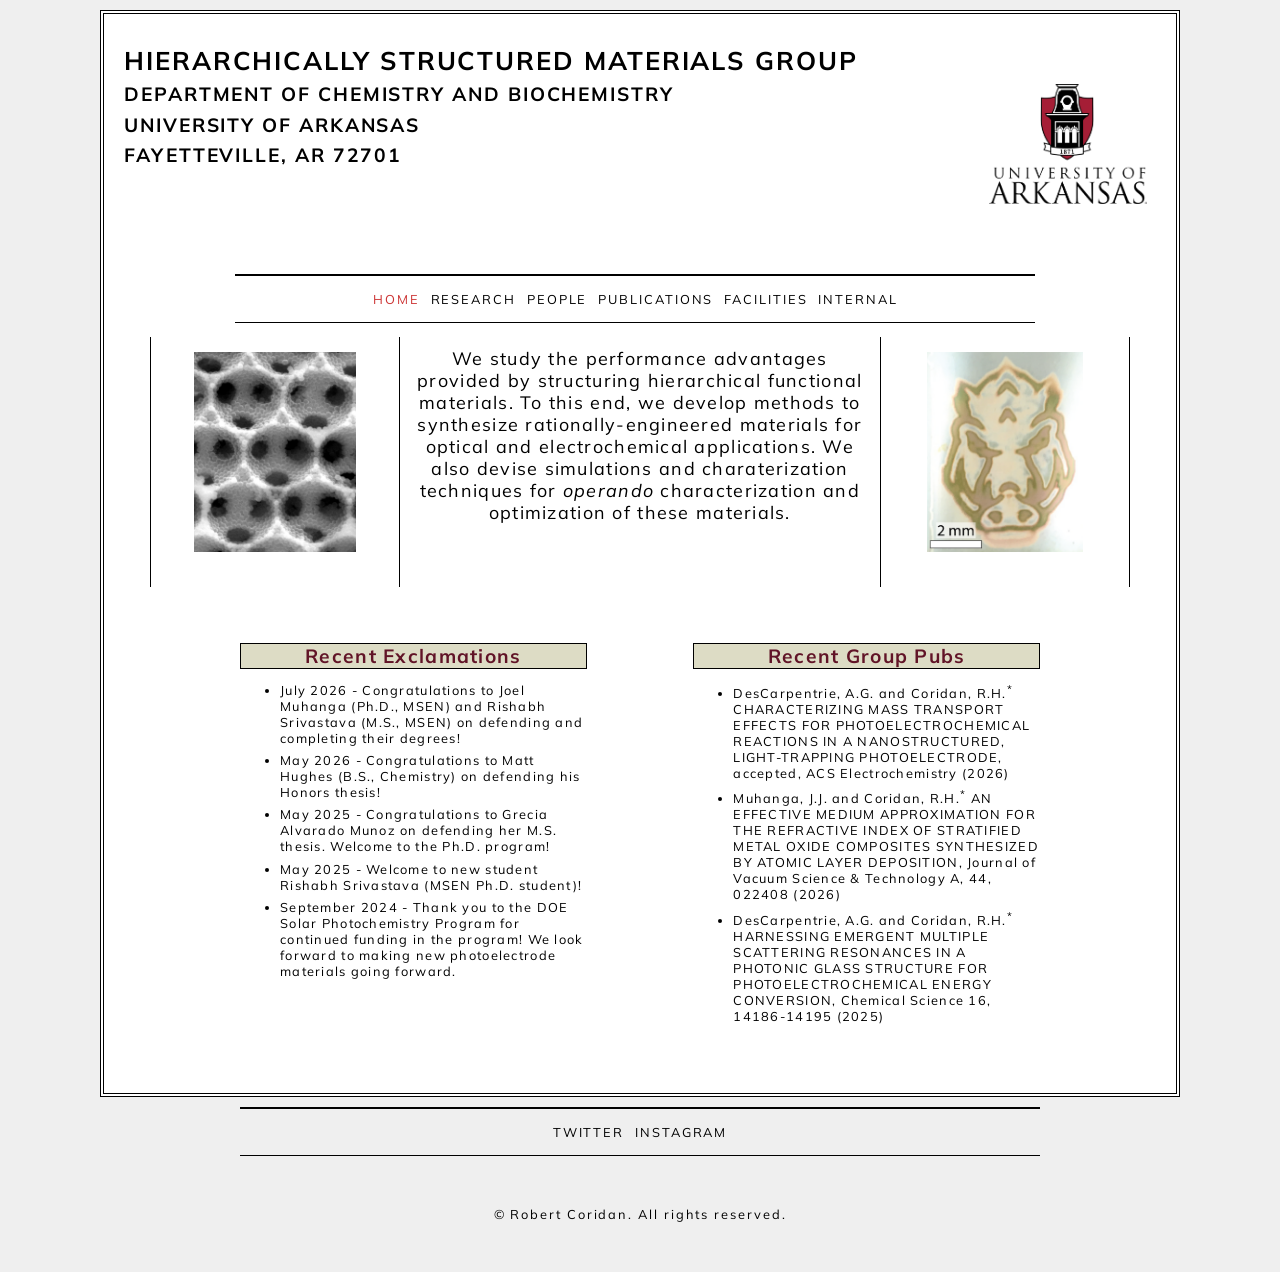
==== index.html @ ae741bb3 "Add files via upload" ====
<!DOCTYPE html>
<html>
	<head>
		<title>Home - Hierarchically structured materials group</title>
		<link href="css/default.css" rel="stylesheet" type="text/css" media="all" />
		<link href="css/grid.css" rel="stylesheet" type="text/css" media="all" />
		<link href="css/layout.css" rel="stylesheet" type="text/css" media="all" />

		<link href='http://fonts.googleapis.com/css?family=Lato' type='text/css'>
		<link href='http://fonts.googleapis.com/css?family=Muli' rel='stylesheet' type='text/css'>
	</head>
	<body>
		<div id="page">
			<div class="header">	
				<div class="text">
					<h1>Hierarchically structured materials group</h1>
					<h2><a href="http://chemistry.uark.edu">Department of Chemistry and Biochemistry</a></h2>
					<h2><a href="http://www.uark.edu">University of Arkansas</a></h2>
					<h2><a href="https://www.google.com/maps/place/Fayetteville,+AR/@36.0694725,-94.1623709,12z/data=!3m1!4b1!4m2!3m1!1s0x87c96f7b2fb53e9d:0x4519f069fcb4c8cf">Fayetteville, AR 72701</a></h2>
				</div>
				<div class="image"><a href="http://www.uark.edu"><img src="images/UA_Logo.png"></a></div>
					<div class="afterNav"></div>
				<nav><ul id="navigation">
					<li><a href="index.html" class="on">Home</a></li>
					<li><a href="research.html">Research</a></li>
					<li><a href="people.html">People</a></li>
					<li><a href="publications.html">Publications</a></li>
					<li><a href="facilities.html">Facilities</a></li>
					<li><a href="https://rcoridan.slack.com">Internal</a></li>
					<div class="afterNav"></div>
				</ul></nav>
			</div>

			<div class="middle">
				<div class="image"><img src='images/71201C04_corr.png' height="200">
				</div>
				<div class="article">

					We study the performance advantages provided by structuring hierarchical functional materials.  To this end, we develop methods to synthesize rationally-engineered materials for optical and electrochemical applications.  We also devise simulations and charaterization techniques for <em>operando</em> characterization and optimization of these materials.  

				</div>
				<div class="image"><img src='images/razorback_photopatterning.png' height="200">
				</div>
			</div>

			<div class="front">
				<div class="recentPubs">
					<h1>Recent Group Pubs</h1>
					<ul>
						<li> DesCarpentrie, A.G. and Coridan, R.H.<sup>*</sup> <a href="https://doi.org/10.1021/acselectrochem.6c00253">Characterizing mass transport effects for photoelectrochemical reactions in a nanostructured, light-trapping photoelectrode</a>, accepted, ACS Electrochemistry (2026)</li>
						<li> Muhanga, J.J. and Coridan, R.H.<sup>*</sup> <a href="https://doi.org/10.1116/6.0005085">An effective medium approximation for the refractive index of stratified metal oxide composites synthesized by atomic layer deposition</a>, Journal of Vacuum Science & Technology A, 44, 022408 (2026)</li>
						<li> DesCarpentrie, A.G. and Coridan, R.H.<sup>*</sup> <a href="https://doi.org/10.1039/d5sc02916c">Harnessing emergent multiple scattering resonances in a photonic glass structure for photoelectrochemical energy conversion</a>, Chemical Science 16, 14186-14195 (2025)</li>
				</div>
				<div class="afterRecent"></div>
				<div class="recentNews">
					<h1>Recent Exclamations</h1>
					<ul>
						<li>July 2026 - Congratulations to Joel Muhanga (Ph.D., MSEN) and Rishabh Srivastava (M.S., MSEN) on defending and completing their degrees!
						<li>May 2026 - Congratulations to Matt Hughes (B.S., Chemistry) on defending his Honors thesis!
						<li>May 2025 - Congratulations to Grecia Alvarado Munoz on defending her M.S. thesis. Welcome to the Ph.D. program!
						<li>May 2025 - Welcome to new student Rishabh Srivastava (MSEN Ph.D. student)!
						<li>September 2024 - Thank you to the DOE Solar Photochemistry Program for continued funding in the program!  We look forward to making new photoelectrode materials going forward. 
						<!---<li>August 2024 - Congratulations to Dr. Sam Conlin on his Chemistry Ph.D. defense!
						li>April 2024 - Congratulations to Trent and Anna for well defended Honors theses!   
						<li>February 2024 - Welcome to new student Ben Hollis (Chem B.S. student)!
						<li>November 2023 - Welcome to new student Asif Shabbir (Chem Ph.D. student)!
						<li>August 2023 - Welcome to new student Grecia Alvarado Munoz (MSEN M.S. student)!
						<!---<li>August 2023 - We're happy to contribute to the Prof. Heyes's new NSF grant on characterizing non-toxic, core-shell quantum dots!  Read more about it <a href ="https://news.uark.edu/articles/66041/researchers-receive-nsf-grant-to-study-semiconducting-nanoparticles?utm_source=arkansas-news&utm_medium=email_2023-08-30&utm_campaign=news_headlines&utm_content=researchers-receive-nsf-grant-to-study-semiconducting-nanoparticles">here</a>.
						<!---<li>April 2023 - Congratulations to Ian and Ashlyn for successfully defending their Honors Theses!
						<li>December 2022 - Congratulations to Ashlyn and Anna for winning the statewide competition for Student Undergraduate Research Fellowship (SURF) grants!
						<li>November 2022 - Congrats to Dr. Hamed Mehrabi for successfully defending his MSEN Ph.D.!
						<li>November 2022 - Congrats to Caroline Eddy on successfully defending her Honors Thesis!
						<li>July 2022 - Congratulations our Defense-a-palooza participants and first Ph.D. graduates: Dr. Zebulon Schichtl, Dr. James Lowe, and Dr. Justin Rowan Reed DeMoulpied!
						<li>April 2022 - Congratulations to Rachel for successfully defending her Masters thesis!
						<li>January 2022 - Congratulations to Ashlyn, Ian, and Caroline for winning Honors College Research Fellowships!
						<!---<li>September 2021 - Thanks to the University of Arkansas Chancellor's Innovation and Collaboration Fund for funding our collaboration with <a href="https://engineering.uark.edu/directory/index/uid/hanhu/name/Han+Hu/">the Hu Group (MEEG)</a> and <a href = "https://pesla.uark.edu/">the Zhao Group (ELEG)</a> on interfaces for electric cooling applications.
						<!---<li>September 2021 - Thanks to the <a href="https://www.arkansasedc.com/science-technology/division/data-analytics-that-are-robust-trusted-(dart)">Arkansas NSF EPSCoR and the DART Center</a> for funding our seed grant proposal.  We will be looking to hire a postdoc in the near future.
						<li>August 2021 - Thanks to the NSF for funding our <a href="https://www.nsf.gov/awardsearch/showAward?AWD_ID=2117203&HistoricalAwards=false">MRI proposal</a>.  We're getting sputtering and e-beam evaporation on campus!
						<li>April 2021 - Congrats to Mollie Henry on successfully defending your Honors Thesis! 
						<li>March 2021 - Welcome to new Chemistry undergrad Ashlyn Descarpentrie! 
						<li>March 2021 - Welcome to new Chemistry PhD student Joel Muhanga! 
						<li>January 2021 - Welcome to two new Chemistry undergrads, Caroline Eddy and Ian Hollis! 
						<li>January 2021 - Our lab was part of two teams funded through the Scialog: Negative Emissions Science program funded by the Sloan Foundation and the Research Corportion.  Check out projects and our partners <a href="https://rescorp.org/news/2021/01/eight-projects-win-scialog-negative-emissions-science-fundinghttps:/rescorp.org/news/2021/01/eight-projects-win-scialog-negative-emissions-science-funding">here</a>! 
						<li>December 2019 - Sam Conlin and Rachel Cherry have joined the group as new graduate students!
						<li>September 2019 - Our work on photoelectrochemical lithography was awarded a <a href='https://chancellorsfund.uark.edu/commercialization-fund/'>Chancellor's Commercialization Fund Award</a>!  We will use this resource to build prototypes based on our cuprous oxide work. 
						<li>September 2019 - We are part of a <a href="https://www.nsf.gov/awardsearch/showAward?AWD_ID=1934725">team that was awarded an NSF grant</a> to study the topologies of energy landscapes in chemical systems. Congrats to Aurora and the rest of this great team of mathematicians, theoretical chemists, and experimentalists! 
						<li>Announcement: New UARK CHEM Grad students - we are hiring!  Please get in touch with Rob to learn more about current projects and opportunities.  
						<li>August 2019 - We received a <a href="https://news.uark.edu/articles/49587/coridan-to-receive-early-career-award-from-u-s-department-of-energy">2019 Department of Energy Early Career Award</a>!
						<li>July 2019 - We than the Connor Family and Fulbright College for selecting us for the <a href="https://news.uark.edu/articles/48192/fulbright-college-announces-2019-connor-faculty-fellows">Robert C. and Sandra Connor Endowed Faculty Fellowship Award</a>!
						<li>July 2019 - Good luck to Brayley as she leaves Arkansas to start Graduate School in Chemistry at Northwestern!
						<li>May 2019 - The Coridan Lab tore it up at the Spring Electrochemical Society Meeting - four students, four talks, two days.  
						<li>April 2019 - Congratulations to Justin on being named to the Honorable Mention list for the NSF GFRP.
						<li>Aug 2018 - Yay! The REU students are gone!
						<li>May 2018 - REU students Jaydee (Chemistry) and Blake (µEP) have arrived in the lab!
						<li>April 2018 - Mya and Walker's paper was accepted in <a href="https://onlinelibrary.wiley.com/doi/abs/10.1002/adfm.201800481">Advanced Functional Materials</a>.</li>
						<li>Dec 2017 - Congratulations to our group's first alumni, CHEG graduate Walker Perez!</li> 
						<li>Sep 27 2017 - James's paper on direct photolithography of Cu2O was accepted in the <a href="http://pubs.rsc.org/en/content/articlelanding/2017/ta/c7ta05321e#!divAbstract">Journal of Materials Chemistry A</a>.</li>
						<li>Aug 1 2017 - Check out our new <a href="facilities.html">CNC Mill and Optical Microscopy Suite</a>!   Thanks to Hamed and Zeb for getting those up and running!
						<li>Dec 13 2016 - Our new UV-Vis spectrophotometer with integrating sphere arrived.  Thin film absorption, engage!
						<li>Aug 30 2016 - Our paper on high-speed x-ray imaging of electrolytic bubble growth on an isolated electrocatalyst at a semiconductor-liquid  interface was accepted for publication in <a href="http://pubs.acs.org/doi/abs/10.1021/acsami.6b07729">ACS Applied Materials &amp; Interfaces.</a></li> 
						<li>July 1 2016 - Our research group was awarded a U of A Honors College Faculty Equipment and Technology grant to support our purchase of a Gas Chromatography system.  Thanks to the Honors College!</li>
						<li>May 26 2016 - Our <a href="https://twitter.com/rcoridan/status/735971556543827968">Arradiance GEMStar ALD system</a> started <a href="https://twitter.com/rcoridan/status/736303177616785408">growing thin films</a> today!</li>
						<li>May 2016 - We made it through our first school year!  Now to the science!</li>
						<li>Contact Rob to learn more about the group and how to join up!</li>
						<li>Our group starts at the <a href="http://news.uark.edu/articles/31901/electrochemical-materials-specialist-joins-chemistry-biochemistry">University of Arkansas in Fall 2015</a>.</li>-->
					</ul>
				</div>
				<div class="afterRecent"></div>


			</div>

		</div>
		<footer>
		<ul class="contact">
			<li><a href="https://twitter.com/coridanlab" class="icon icon-twitter"><span>Twitter</span></a></li>
			<li><a href="https://instagram.com/coridanlab" class="icon icon-instagram"><span>Instagram</span></a></li>
		</ul>
		<p><div class="text">&copy; Robert Coridan. All rights reserved.</div></p>
		</footer>

<!-- Global site tag (gtag.js) - Google Analytics -->
<script async src="https://www.googletagmanager.com/gtag/js?id=UA-66024125-1"></script>
<script>
  window.dataLayer = window.dataLayer || [];
  function gtag(){dataLayer.push(arguments);}
  gtag('js', new Date());

  gtag('config', 'UA-66024125-1');
</script>

	</body>
</html>
---- css/default.css ----
body {
	font-size: 80%;
	font-family: 'Muli',sans-serif;
	letter-spacing: 0.15em;	
	background-color: #efefef;}
#page {
	width: 1080px;
	overflow: auto;
	margin: 10px auto 10px auto;
	padding: 20px;
	border: 4px double #000;
	background-color: #ffffff;}
#logo {
	width: 150px;
	margin: 10px auto 25px auto;
}

.header {
	height: 220px;
	display: inline-block;
}

.header .text{
	width: 860px;
	height: 220px;
}
.header h1, h2 {
	font-family: "Muli", sans-serif;
	line-height: 75%;
	text-transform: uppercase;
}
.header .image{
}

.header img{
	height:120px;
	float:right;
	/*margin-left:120px;*/
}
.header .image,
.header .text{
	display: inline-block;
	vertical-align: middle;
}
.header .afterNav {
	clear:left;
}



nav ul {
	width: 800px;
	padding: 15px;
	margin: 0px auto 0px auto;
	border-top: 2px solid #000;
	border-bottom: 1px solid #000;
	text-align: center;}
nav li {
	display: inline;
	margin: 0px 3px;}

nav {
	width:900px;
	margin:20px auto 20px auto;
}
nav .afterNav{
	clear:left;
}

footer .text{
	text-align: center;
	/*display: inline-block;*/
}

footer ul {
	width: 800px;
	padding: 15px;
	margin: 0px auto 0px auto;
	border-top: 2px solid #000;
	border-bottom: 1px solid #000;
	text-align: center;}
footer li {
	display: inline;
	margin: 0px 3px;}
p {
	text-align: center;
	width: 600px; 
	margin: 50px auto 50px auto; 
	font-weight: normal;}
a {
	color: #000000;
	text-transform: uppercase;
	text-decoration: none;
	/*padding: 6px 18px 5px 18px;*/}
a:hover, a.on {
	color: #cc3333;}
img.align-left {
	float: left;
	margin-right: 10px;
}
---- css/grid.css ----
.container
{
    width: 300px;
    height: 300px;
}
.column4 {
    float: left;
    position: relative;
    width: 25%;
    box-sizing: border-box;
    display: inline;
    
    /*for demo purposes only */
    
/*  background: #f2f2f2;
    border: 1px solid #e6e6e6;
    box-sizing: border-box;*/
}

.column4-offset-1 {
    left: 25%;
}
.column4-offset-2 {
    left: 50%;
}
.column4-offset-3 {
    left: 75%;
}

.column4-inset-1 {
    left: -25%;
}
.column4-inset-2 {
    left: -50%;
}
.column4-inset-3 {
    left: -75%;
}



.column3 {
    float: left;
    position:relative;
    width: 33%;
    
    /*for demo purposes only */
    
/*  background: #f2f2f2;
    border: 1px solid #e6e6e6;
    box-sizing: border-box;*/
}

.column3-offset-1 {
    left: 33%;
}
.column3-offset-2 {
    left: 66%;
}

.column3-inset-1 {
    left: -33%;
}
.column3-inset-2 {
    left: -33%;
}
---- css/layout.css ----
* {
  -webkit-box-sizing: border-box;
     -moz-box-sizing: border-box;
          box-sizing: border-box;
}

.middle{
	width: 95%;
	margin-left: auto;
	margin-right: auto;
	margin: 30px auto;
	/*display: inline-block;*/
	/*border: solid blue 5px;*/
	overflow: auto;
	letter-spacing: 0.1em;
	vertical-align: middle;
}

.middle .article{
	width:450px;
	display:inline-block;
	float: left;
	margin: 10px 15px 10px 15px;
	text-align: center;
	font-size: 1.4em;
	vertical-align: middle;
}

.middle .image{
	width:250px;
	height:250px;
	float:left;
	display:inline-block;
	font-size: 1.4em;
	vertical-align: middle;
	padding: 15px;
	margin: 0px auto 0px auto;
	border-left: 1px solid #000;
	border-right: 1px solid #000;
	text-align: center;
}

.middle .imageL{
	width:250px;
	height:250px;
	float:left;
	display:inline-block;
	font-size: 1.4em;
	vertical-align: middle;
	padding: 15px;
	margin: 0px auto 0px auto;
	border-left: 1px solid #000;
	border-right: 1px solid #000;
	text-align: center;
}

.middle .imageR{
	width:250px;
	height:250px;
	float:right;
	display:inline-block;
	font-size: 1.4em;
	vertical-align: middle;
	padding: 15px;
	margin: 0px auto 0px auto;
	border-left: 1px solid #000;
	border-right: 1px solid #000;
	text-align: center;
}


/*.slideContainer{

	width:500px;
	height:350px;
	float: right;

}

.slideContainer img{
	width:450px;
	height: auto;
}
*/
.front {
	width: 80%;
	margin-left: auto;
	margin-right: auto;
	margin: 30px auto;
	/*display: inline-block;*/
	/*border: solid blue 5px;*/
	overflow: auto;
	letter-spacing: 0.1em
}

.recentNews {
	display: inline-block;
	float: left;
	width: 42%;
	/*height: 200px;*/
	margin:1em;
	/*border: solid red 2px;*/
}
.recentNews h1{
	text-align: center;
	background-color:#DDDCC5;
	color:#611427;
	font-size:1.5em;
	border: 1px solid #000;
}


.recentNews ul{
	width:auto;
	margin:5px;
	text-align: left;
	margin: 0px auto 0px auto;
	border-top: none;
	border-bottom: none;

}
.recentNews li{
	display: list-item;
	margin-bottom: 0.5em;
}

.recentNews a{

}

.recentPubs {
	display: inline-block;
	text-align: right;
	float: right;
	width: 42%;
	/*height: 200px;*/
	margin:1em;
	/*border: solid green 2px;*/
}



.recentPubs h1{
	text-align: center;
	background-color:#DDDCC5;
	color:#611427;
	font-size:1.5em;
	border: 1px solid #000;
}
.recentPubs ul{
	width:auto;
	margin:5px;
	text-align: left;
	margin: 0px auto 0px auto;
	border-top: none;
	border-bottom: none;

}
.recentPubs li{
	display: list-item;
	margin-bottom: 0.5em;
}

.recentPubs a{

}

.afterRecent{
	clear:left;
}
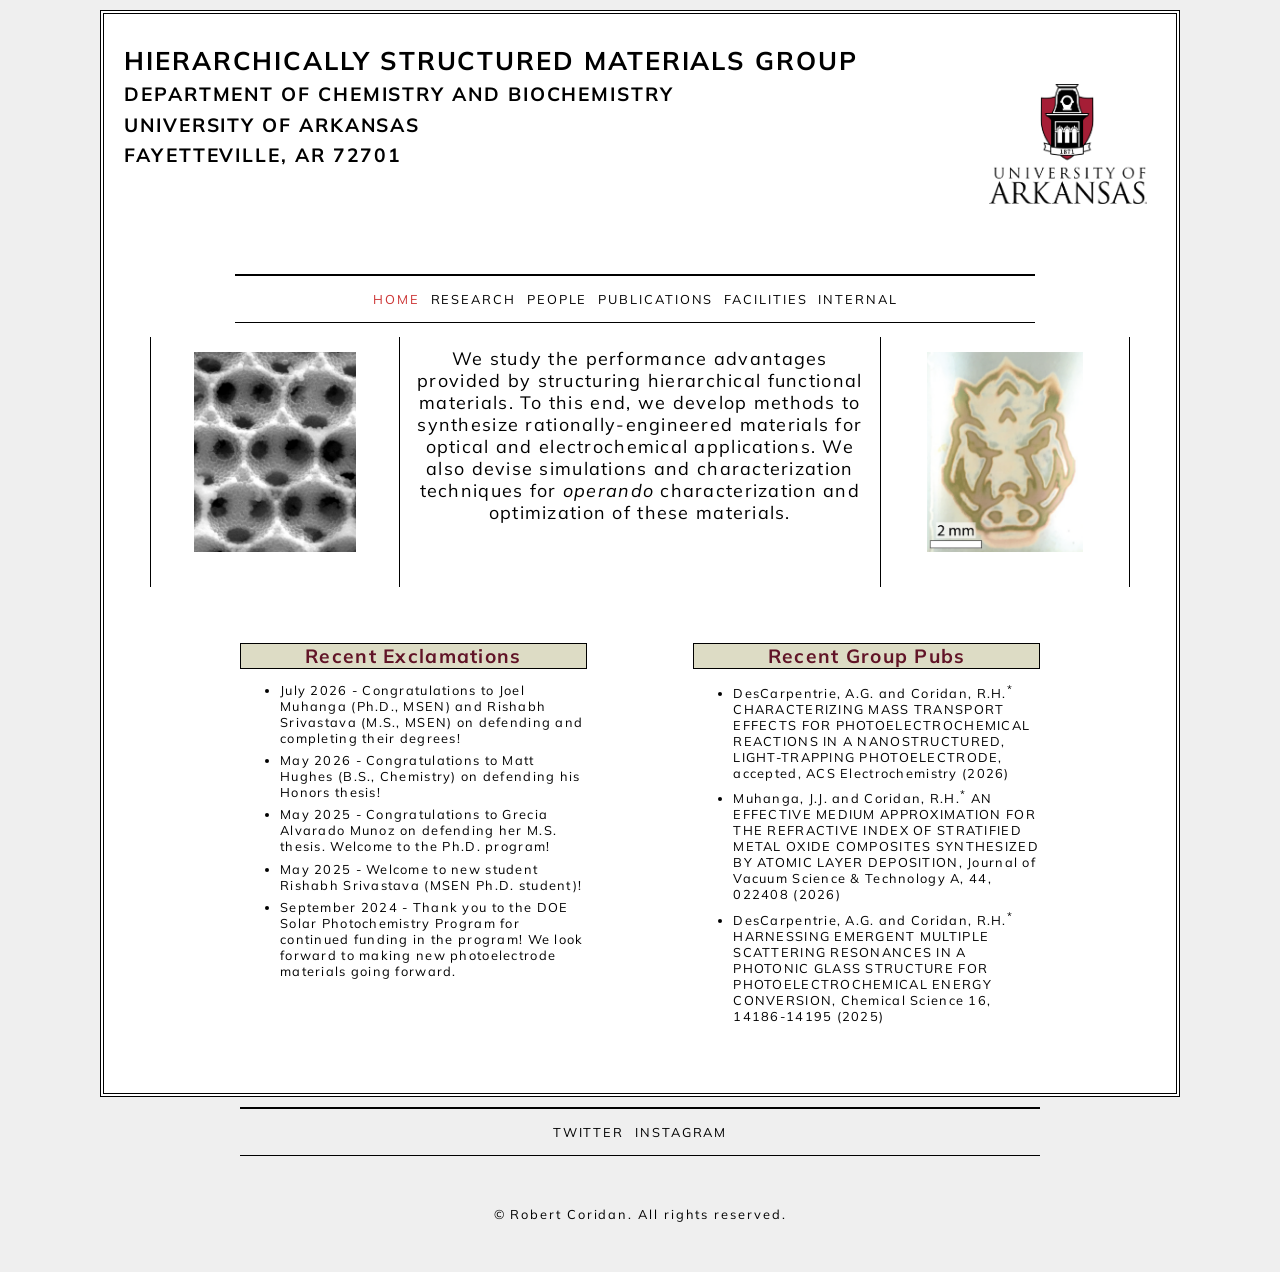
==== commit 96c6ca32: "Fix typo in characterization description" ====
--- a/index.html
+++ b/index.html
@@ -37,7 +37,7 @@
 				</div>
 				<div class="article">
 
-					We study the performance advantages provided by structuring hierarchical functional materials.  To this end, we develop methods to synthesize rationally-engineered materials for optical and electrochemical applications.  We also devise simulations and charaterization techniques for <em>operando</em> characterization and optimization of these materials.  
+					We study the performance advantages provided by structuring hierarchical functional materials.  To this end, we develop methods to synthesize rationally-engineered materials for optical and electrochemical applications.  We also devise simulations and characterization techniques for <em>operando</em> characterization and optimization of these materials.  
 
 				</div>
 				<div class="image"><img src='images/razorback_photopatterning.png' height="200">
@@ -130,5 +130,8 @@
   gtag('config', 'UA-66024125-1');
 </script>
 
+<! -- replaced 'src="//gc.zgo.at/count.js"' with 'src="count.js"' --> 
+<script data-goatcounter="https://coridanlab.goatcounter.com/count"
+        async src="count.js"></script>
 	</body>
 </html>
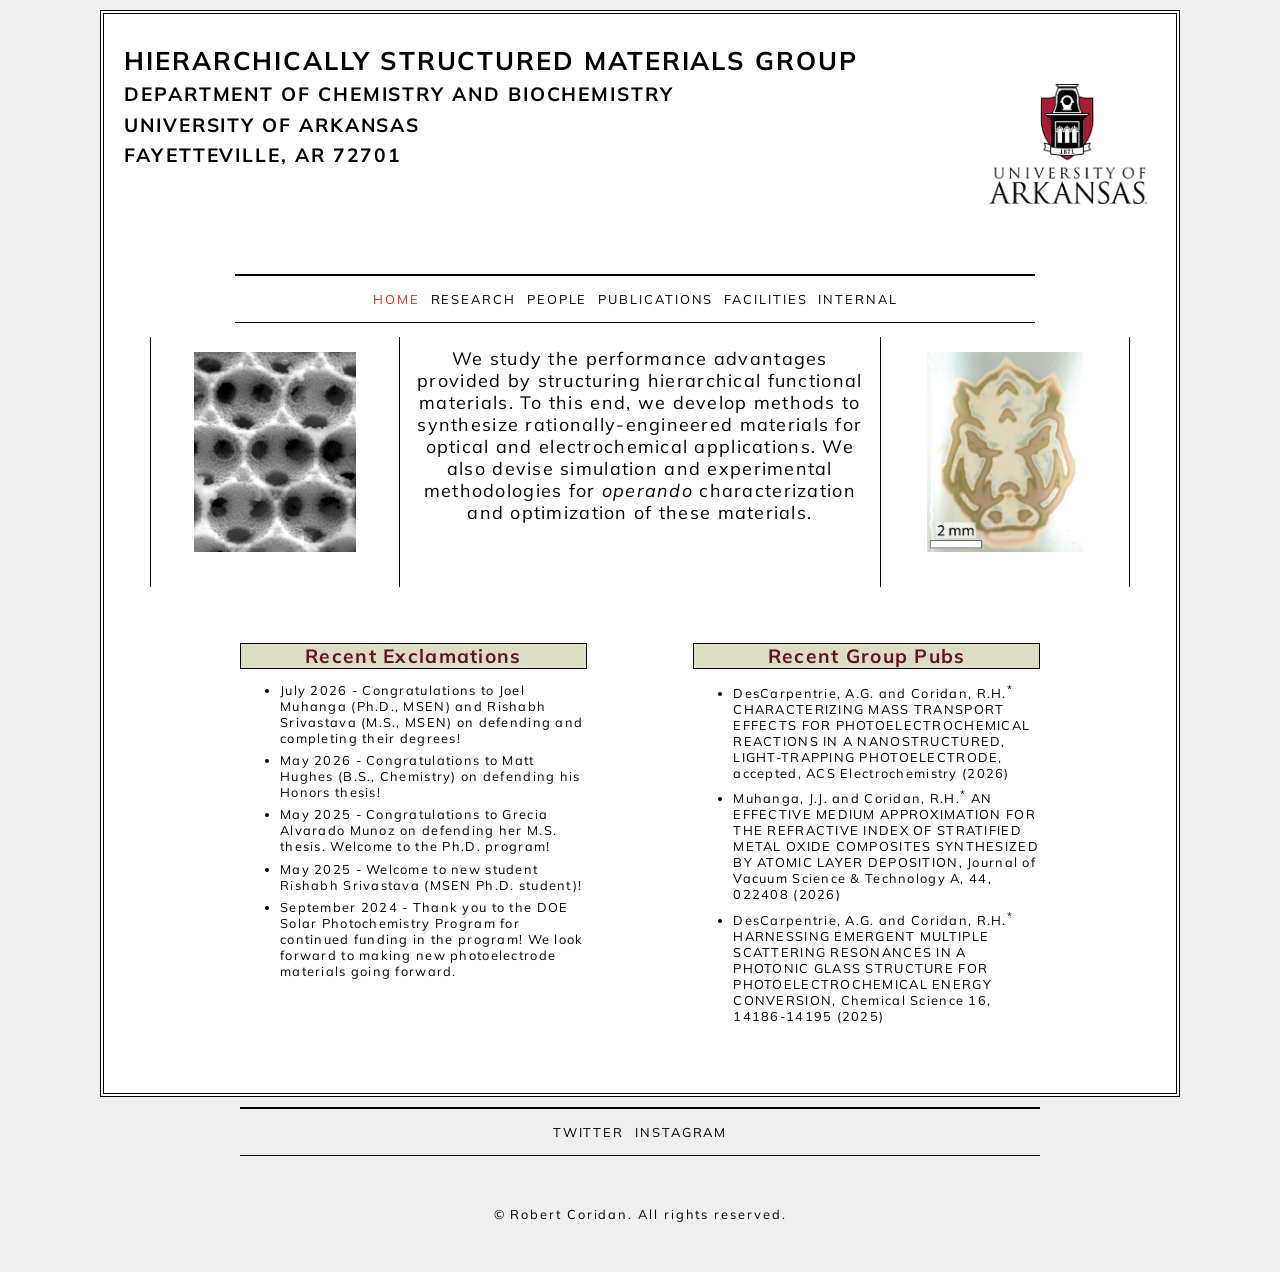
==== commit 8f86c078: "Refine description of hierarchical functional materials Updated text to clarify methodologies for ma" ====
--- a/index.html
+++ b/index.html
@@ -37,7 +37,7 @@
 				</div>
 				<div class="article">
 
-					We study the performance advantages provided by structuring hierarchical functional materials.  To this end, we develop methods to synthesize rationally-engineered materials for optical and electrochemical applications.  We also devise simulations and characterization techniques for <em>operando</em> characterization and optimization of these materials.  
+					We study the performance advantages provided by structuring hierarchical functional materials.  To this end, we develop methods to synthesize rationally-engineered materials for optical and electrochemical applications.  We also devise simulation and experimental methodologies for <em>operando</em> characterization and optimization of these materials.  
 
 				</div>
 				<div class="image"><img src='images/razorback_photopatterning.png' height="200">
